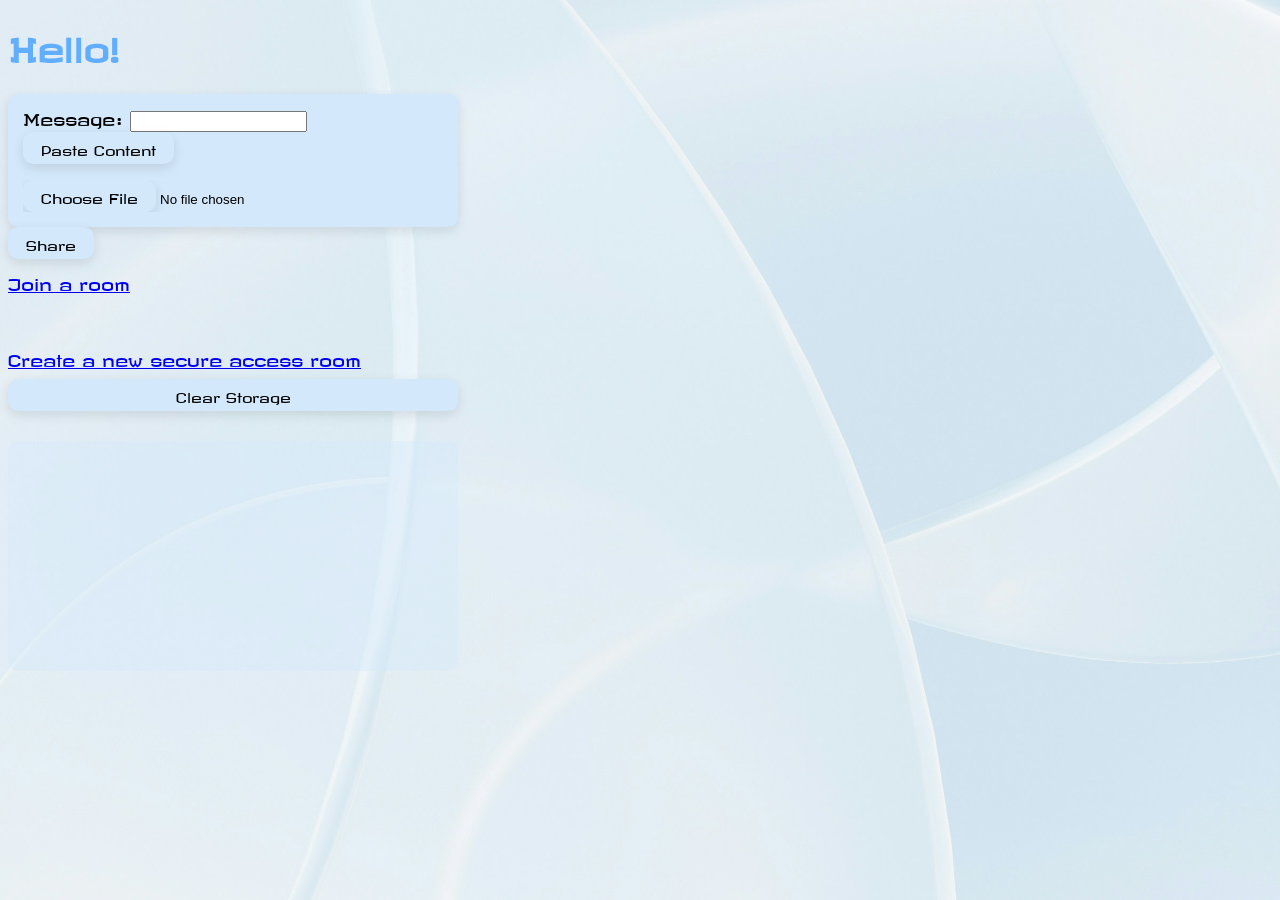
==== templates/index.html @ 6272de5f "working on grid layour" ====
<!DOCTYPE html>
<html lang="en">
<head>
    <link rel="preconnect" href="https://fonts.googleapis.com">
    <link rel="preconnect" href="https://fonts.gstatic.com" crossorigin>
    <link href="https://fonts.googleapis.com/css2?family=Revalia&display=swap" rel="stylesheet">
    <meta charset="UTF-8">
    <title>Room</title>
    <link rel="stylesheet" href="/static/style.css">
</head>
<body>
<div class = grid-container>
    <div class = "left-panel">
    <h1 class="heading"> Hello!</h1>
        <form class="chatForm" id="chatForm">
            <div class="messageTile">
            <label for="message">Message:</label>
            <input type="text" id="message" name="message">
            <button class="card" type="button" id="pasteBtn">Paste Content</button>
            <p></p><input class = "fileDrop" type="file" id="myFile" name="filename">
            </div>

            <button class = "card" type="submit">Share</button>

        </form>
    <a  href="/welcome.html">Join a room</a><p></p>
    <a  href="/create-new.html">Create a new secure access room</a>
    <button class = "card" type="button" id="clearBtn">Clear Storage</button>
    </div>
    <div id="message-container"></div>

</div>
    <script>
        const DB_NAME = "ShareRoomDB";
        const DB_VERSION = 1;

        function getDB() {
            return new Promise((resolve, reject) => {
                const request = indexedDB.open(DB_NAME, DB_VERSION);

                request.onupgradeneeded = function(event) {
                    const db = event.target.result;

                    if (!db.objectStoreNames.contains("messages")) {
                        const messages = db.createObjectStore("messages", {
                            keyPath: "id",
                            autoIncrement: true
                        });
                        messages.createIndex("room", "room", { unique: false });
                    }

                    if (!db.objectStoreNames.contains("files")) {
                        const files = db.createObjectStore("files", {
                            keyPath: "id",
                            autoIncrement: true
                        });
                        files.createIndex("room", "room", { unique: false });
                    }
                };

                request.onsuccess = function() {
                    resolve(request.result);
                };

                request.onerror = function() {
                    reject(request.error);
                };
            });
        }

        async function saveMessage(message) {
            const db = await getDB();

            return new Promise((resolve, reject) => {
                const transaction = db.transaction("messages", "readwrite");
                const store = transaction.objectStore("messages");

                const request = store.add(message);

                request.onsuccess = () => resolve();
                request.onerror = () => reject(request.error);
            });
        }
    </script>
    <script src = "https://cdn.socket.io/4.7.2/socket.io.min.js"></script>
    <script>
        const socket = io();
        const currentRoom = localStorage.getItem("currentRoom") || "default";
        let deviceId = localStorage.getItem("deviceId");
        socket.on('connect', async function() {
            if (localStorage.getItem("deviceId")==="Anonymous" || !deviceId) {
                deviceId = "Device_" + Math.floor(1000 + Math.random() * 9000);
                localStorage.setItem("deviceId", deviceId);
            }
            socket.emit('join_room', { deviceId: deviceId, room: currentRoom});
            try {
                const messages = await getMessages(currentRoom);
                console.log(messages);
                const container = document.getElementById('message-container');
                container.innerHTML = '';

                messages.forEach(message => {
                    appendMessage(message.text);
                });
            } catch (err) {
                console.error("Failed to load messages from IndexedDB:", err);
            }
        });
        document.getElementById('message').addEventListener('input', function() {
            if(document.getElementById('message').value.trim().length>0) {
                document.getElementById('myFile').disabled = true;
            }
            else{
                document.getElementById('myFile').disabled = false;

            }
        })
        document.getElementById('myFile').addEventListener('input', function() {
            if(document.getElementById('myFile').files.length>0) {
                document.getElementById('message').disabled = true;
            }
            else{
                document.getElementById('message').disabled = false;

            }
        })

        document.getElementById('chatForm').addEventListener('submit', function(e) {
            e.preventDefault();
            if(document.getElementById('message').value.trim().length>0) {
                const input = document.getElementById('message');

                socket.emit('client_message', {message: input.value});
                input.value = '';
            }

            if(document.getElementById('myFile').files.length>0)
            {
                const input = document.getElementById('myFile');
                const file = input.files[0];
                if (!file) return;
                const formData = new FormData();
                formData.append('file', file)
                fetch('/upload', {
                    method: 'POST',
                    body: formData
                })
                .then(response => response.json())
                .then(data => {
                    if (data.url) {
                        socket.emit("upload-file", { file_url: data.url });
                        input.value = '';
                    }
                })
            }
            document.getElementById('message').disabled = false;
            document.getElementById('myFile').disabled = false;

        });

        document.getElementById("pasteBtn").addEventListener("click", async (e) => {
            e.preventDefault();
            try {
                document.getElementById("message").value = await navigator.clipboard.readText();
                document.getElementById('myFile').disabled = true;

            } catch (err) {
                console.error("Failed to read clipboard contents: ", err);
            }
        });
        document.getElementById("clearBtn").addEventListener("click", async (e) => {
            e.preventDefault();
            const db = await getDB();

            return new Promise((resolve, reject) => {
                const transaction = db.transaction("messages", "readwrite");
                const store = transaction.objectStore("messages");
                const request = store.clear();

                request.onsuccess = function() {
                    resolve(request.result);
                    const container = document.getElementById('message-container');
                    container.innerHTML = '';
                };

                request.onerror = function() {
                    reject(request.error);
                };
            });

        });

        socket.on('server_response', async function(data){
            appendMessage(data.message);
            try {
                await saveMessage({
                    room: currentRoom,
                    text: data.message,
                });
            } catch (err) {
                console.error("Failed to save message to IndexedDB:", err);
            }
        });
        socket.on('load_history', async function (){
            try {
                const messages = await getMessages(currentRoom);
                const container = document.getElementById('message-container');
                container.innerHTML = '';
                messages.forEach(message => {
                    appendMessage(message.text);
                })
            } catch (err) {
                console.error("Failed to load history:", err);
            }
        })
        function appendMessage(msg){
            const container = document.getElementById('message-container');
            const newP = document.createElement('p');
            const parts = msg.split(': ');
            if (parts.length > 1 && parts[1].startsWith('/')) {
                const sender = parts[0];
                const fileUrl = parts[1];

                newP.appendChild(document.createTextNode(`${sender}: `));

                const link = document.createElement('a');
                link.href = fileUrl;
                link.textContent = "Open File";
                link.target = "_blank";

                newP.appendChild(link);
            } else {
                newP.textContent = msg;
            }
            container.appendChild(newP)

        }
        async function getMessages(room) {
            const db = await getDB();

            return new Promise((resolve, reject) => {
                const transaction = db.transaction("messages", "readonly");
                const store = transaction.objectStore("messages");
                const index = store.index("room");

                const request = index.getAll(room);

                request.onsuccess = function() {
                    resolve(request.result);
                };

                request.onerror = function() {
                    reject(request.error);
                };
            });
        }

    </script>

</body>
</html>
---- static/style.css ----
.revalia-regular {
  font-family: "Revalia", sans-serif;
  font-weight: 400;
  font-style: normal;
}
.grid-container{
    display: grid;
    grid-template-columns: minmax(320px, 450px);
    gap: 30px;
    align-items: start;
}
h1 {
    color: #61aeff;
}
.left-panel {
    display: flex;
    flex-direction: column;
    gap: 15px;
}
#message-container {
    margin-top: 0;
    padding: 15px;
    background-color: rgba(211, 232, 250, 0.4);
    border-radius: 10px;
    min-height: 200px;
    color: #359352;
    font-family: "Lucida Sans", sans-serif;
}
body{
    background-image: url('../images/bg1.jpg');
    background-position: center;
    background-size: cover;
    background-repeat: no-repeat;
    background-attachment: fixed;
    font-family: "Revalia", sans-serif;

}

.card{
    padding: 10px 18px;
    background-color: #d3e8fa;
    border: none;
    border-radius: 10px;
    box-shadow: 0 4px 12px rgba(0, 0, 0, 0.1);
    transition: transform 0.3s ease, box-shadow 0.3s ease;
    cursor: pointer;
    font-family: "Revalia", sans-serif;
}

.messageTile{
    grid-column: 1;
    width: 100%;
    padding: 15px;
    background-color: #d3e8fa;
    border-radius: 10px;
    box-shadow: 0 4px 12px rgba(0, 0, 0, 0.1);
    transition: transform 0.3s ease, box-shadow 0.3s ease;
    font-family: "Revalia", sans-serif;
    box-sizing: border-box;

}
.disabled {
  opacity: 0.5;
  pointer-events: none;
  background-color: #e0e0e0;
}


.fileDrop::file-selector-button {
    padding: 10px 18px;
    background-color: #d3e8fa;
    border: none;
    border-radius: 10px;
    box-shadow: 0 4px 12px rgba(0, 0, 0, 0.1);
    transition: transform 0.3s ease, box-shadow 0.3s ease;
    cursor: pointer;
    font-family: "Revalia", sans-serif;
}

.fileDrop::file-selector-button:hover {
  background-color:#d3e8fa;
}
#drop-zone {
  width: 100%;
  max-width: 500px;
  height: 200px;
  border: 2px dashed #ccc;
  border-radius: 8px;
  display: flex;
  align-items: center;
  justify-content: center;
  text-align: center;
  padding: 20px;
  color: #666;
  cursor: pointer;
  transition: background-color 0.2s, border-color 0.2s;
  outline: none;
}

#drop-zone.active {
  background-color: #f0f7ff;
  border-color: #0066cc;
  color: #0066cc;
}

#output {
  margin-top: 20px;
  white-space: pre-wrap;
  font-family: monospace;
}
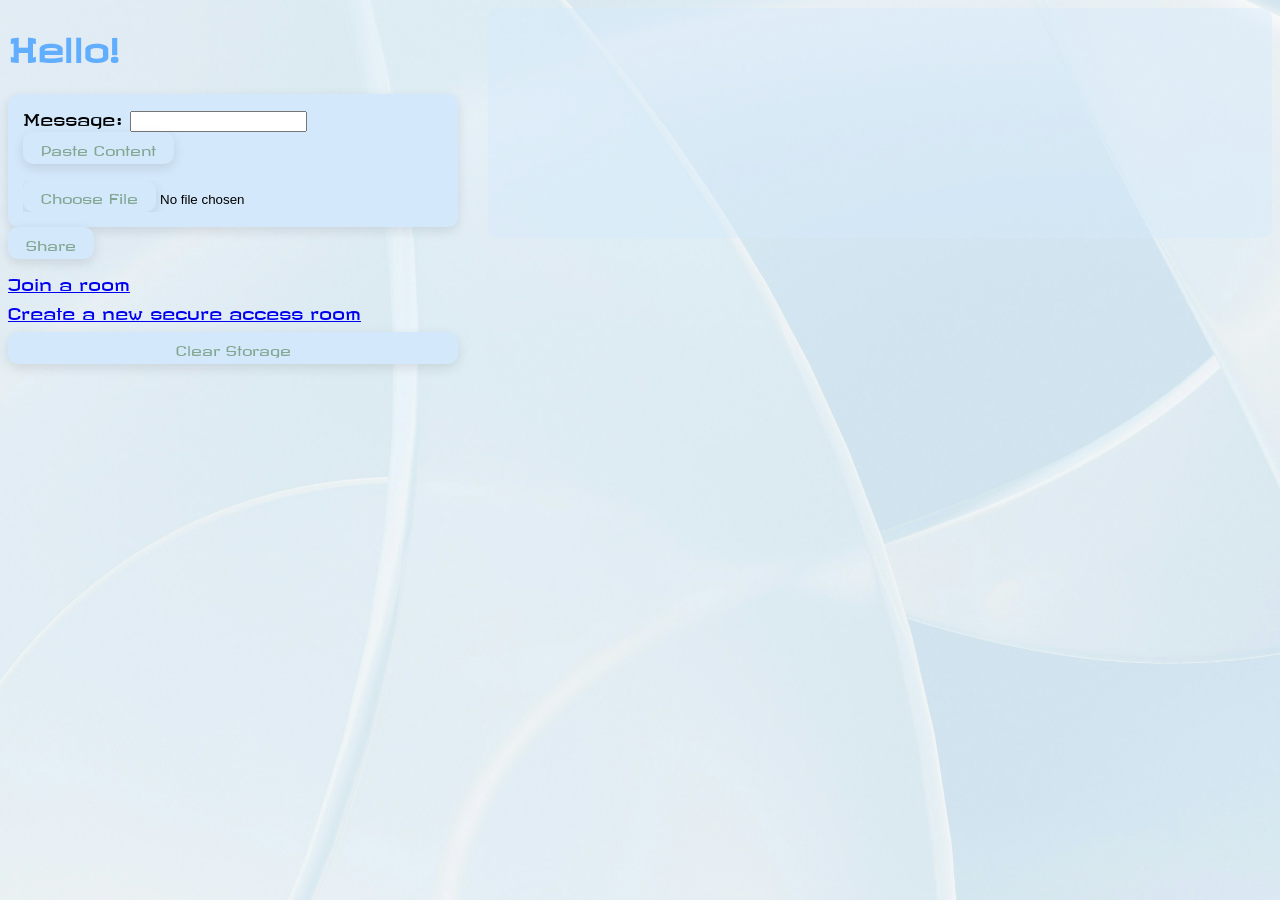
==== commit 1e048716: "working on css" ====
--- a/templates/index.html
+++ b/templates/index.html
@@ -23,7 +23,7 @@
             <button class = "card" type="submit">Share</button>
 
         </form>
-    <a  href="/welcome.html">Join a room</a><p></p>
+    <a  href="/welcome.html">Join a room</a>
     <a  href="/create-new.html">Create a new secure access room</a>
     <button class = "card" type="button" id="clearBtn">Clear Storage</button>
     </div>
--- a/static/style.css
+++ b/static/style.css
@@ -5,8 +5,7 @@
 }
 .grid-container{
     display: grid;
-    grid-template-columns: minmax(320px, 450px);
-    gap: 30px;
+    grid-template-columns: minmax(320px, 450px) 1fr;    gap: 30px;
     align-items: start;
 }
 h1 {
@@ -25,6 +24,7 @@
     min-height: 200px;
     color: #359352;
     font-family: "Lucida Sans", sans-serif;
+
 }
 body{
     background-image: url('../images/bg1.jpg');
@@ -45,6 +45,7 @@
     transition: transform 0.3s ease, box-shadow 0.3s ease;
     cursor: pointer;
     font-family: "Revalia", sans-serif;
+    color: #82a691
 }
 
 .messageTile{
@@ -75,6 +76,9 @@
     transition: transform 0.3s ease, box-shadow 0.3s ease;
     cursor: pointer;
     font-family: "Revalia", sans-serif;
+    color: #82a691
+
+
 }
 
 .fileDrop::file-selector-button:hover {
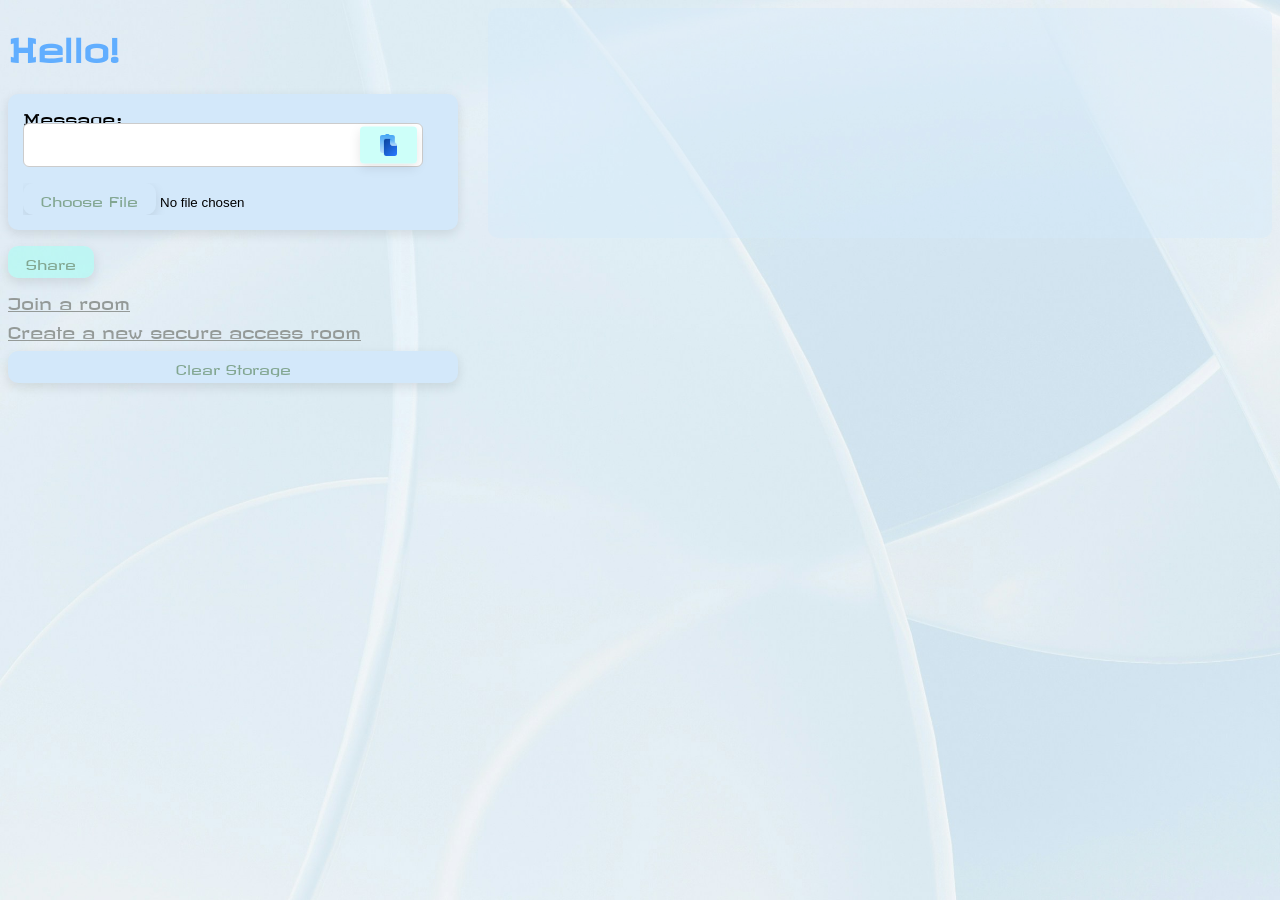
==== commit 9a4d922f: "worked on  otherp ages css" ====
--- a/templates/index.html
+++ b/templates/index.html
@@ -15,12 +15,16 @@
         <form class="chatForm" id="chatForm">
             <div class="messageTile">
             <label for="message">Message:</label>
-            <input type="text" id="message" name="message">
-            <button class="card" type="button" id="pasteBtn">Paste Content</button>
+            <div class = "input-container">
+                <input type="text" id="message" name="message">
+                <button class="card" type="button" id="pasteBtn">
+                  <img src="/images/paste1.png" alt="Paste Icon" width="25" height="25">
+                </button>
+            </div>
             <p></p><input class = "fileDrop" type="file" id="myFile" name="filename">
             </div>
 
-            <button class = "card" type="submit">Share</button>
+            <p></p><button class = "card2" type="submit">Share</button>
 
         </form>
     <a  href="/welcome.html">Join a room</a>
@@ -118,6 +122,8 @@
         document.getElementById('myFile').addEventListener('input', function() {
             if(document.getElementById('myFile').files.length>0) {
                 document.getElementById('message').disabled = true;
+                document.getElementById('pasteBtn').disabled = true;
+
             }
             else{
                 document.getElementById('message').disabled = false;
@@ -217,7 +223,7 @@
             const container = document.getElementById('message-container');
             const newP = document.createElement('p');
             const parts = msg.split(': ');
-            if (parts.length > 1 && parts[1].startsWith('/')) {
+            if (parts.length > 1 && /^\/[^\s]+\.[a-zA-Z0-9]{2,4}$/.test(parts[1].trim())) {
                 const sender = parts[0];
                 const fileUrl = parts[1];
 
--- a/static/style.css
+++ b/static/style.css
@@ -47,6 +47,17 @@
     font-family: "Revalia", sans-serif;
     color: #82a691
 }
+.card2{
+    padding: 10px 18px;
+    background-color: rgb(161 255 244 / 0.53);
+    border: none;
+    border-radius: 10px;
+    box-shadow: 0 4px 12px rgba(0, 0, 0, 0.1);
+    transition: transform 0.3s ease, box-shadow 0.3s ease;
+    cursor: pointer;
+    font-family: "Revalia", sans-serif;
+    color: #82a691
+}
 
 .messageTile{
     grid-column: 1;
@@ -82,33 +93,65 @@
 }
 
 .fileDrop::file-selector-button:hover {
-  background-color:#d3e8fa;
+    background-color:#d3e8fa;
 }
 #drop-zone {
-  width: 100%;
-  max-width: 500px;
-  height: 200px;
-  border: 2px dashed #ccc;
-  border-radius: 8px;
-  display: flex;
-  align-items: center;
-  justify-content: center;
-  text-align: center;
-  padding: 20px;
-  color: #666;
-  cursor: pointer;
-  transition: background-color 0.2s, border-color 0.2s;
-  outline: none;
+    width: 100%;
+    max-width: 500px;
+    height: 200px;
+    border: 2px dashed #ccc;
+    border-radius: 8px;
+    display: flex;
+    align-items: center;
+    justify-content: center;
+    text-align: center;
+    padding: 20px;
+    color: #666;
+    cursor: pointer;
+    transition: background-color 0.2s, border-color 0.2s;
+    outline: none;
 }
 
 #drop-zone.active {
-  background-color: #f0f7ff;
-  border-color: #0066cc;
-  color: #0066cc;
+    background-color: #f0f7ff;
+    border-color: #0066cc;
+    color: #0066cc;
 }
 
 #output {
-  margin-top: 20px;
-  white-space: pre-wrap;
-  font-family: monospace;
+    margin-top: 20px;
+    white-space: pre-wrap;
+    font-family: monospace;
 }
+a {
+    color: #949a98;
+}
+
+.input-container {
+    position: relative;
+    display: inline-block;
+    width: 100%;
+    max-width: 400px;
+}
+
+.input-container input {
+    width: 100%;
+    padding: 12px 100px 12px 16px;
+    box-sizing: border-box;
+    border: 1px solid #ccc;
+    border-radius: 6px;
+    font-size: 16px;
+}
+
+.input-container button {
+    position: absolute;
+    right: 6px;
+    top: 50%;
+    transform: translateY(-50%);
+    padding: 6px 16px;
+    background-color: rgb(161 255 244 / 0.53);\
+    color: white;
+    border: none;
+    border-radius: 4px;
+    cursor: pointer;
+}
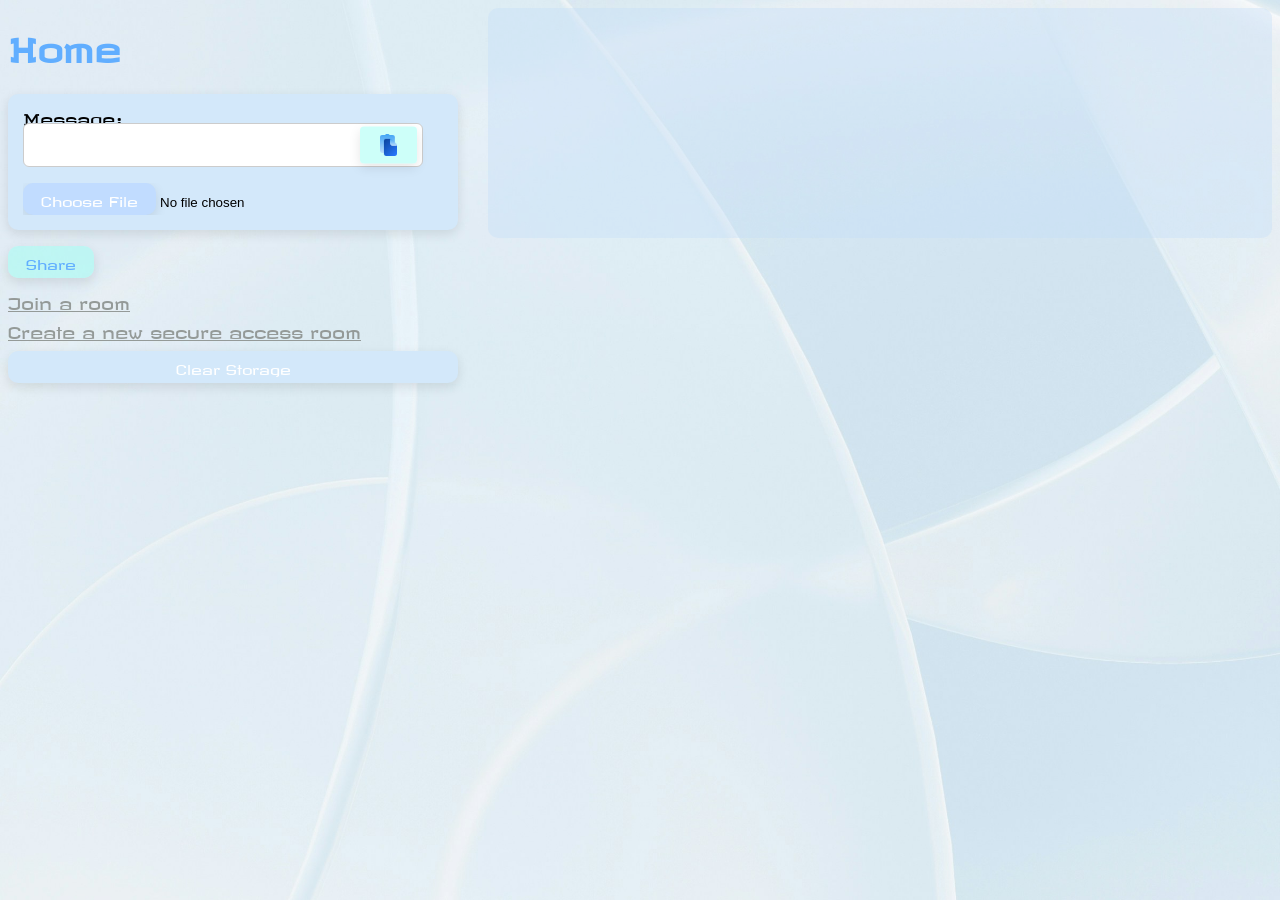
==== commit ac50eca0: "working on clear histgory across devices" ====
--- a/templates/index.html
+++ b/templates/index.html
@@ -11,7 +11,7 @@
 <body>
 <div class = grid-container>
     <div class = "left-panel">
-    <h1 class="heading"> Hello!</h1>
+    <h1 class="heading" id = "h1"> Home</h1>
         <form class="chatForm" id="chatForm">
             <div class="messageTile">
             <label for="message">Message:</label>
@@ -97,6 +97,17 @@
                 localStorage.setItem("deviceId", deviceId);
             }
             socket.emit('join_room', { deviceId: deviceId, room: currentRoom});
+            if(currentRoom!=="default")
+            {
+                const container = document.getElementById('h1');
+                container.innerHTML = 'Home: '+ currentRoom;
+            }
+            else
+            {
+                const container = document.getElementById('h1');
+                container.innerHTML = 'Home';
+
+            }
             try {
                 const messages = await getMessages(currentRoom);
                 console.log(messages);
@@ -127,6 +138,7 @@
             }
             else{
                 document.getElementById('message').disabled = false;
+                document.getElementById('pasteBtn').disabled = false;
 
             }
         })
--- a/static/style.css
+++ b/static/style.css
@@ -19,7 +19,7 @@
 #message-container {
     margin-top: 0;
     padding: 15px;
-    background-color: rgba(211, 232, 250, 0.4);
+    background-color: rgb(194 222 246 / 0.38);
     border-radius: 10px;
     min-height: 200px;
     color: #359352;
@@ -45,8 +45,12 @@
     transition: transform 0.3s ease, box-shadow 0.3s ease;
     cursor: pointer;
     font-family: "Revalia", sans-serif;
-    color: #82a691
+    color: #ffffff
 }
+.card:hover {
+    background-color: #89bdff;
+}
+
 .card2{
     padding: 10px 18px;
     background-color: rgb(161 255 244 / 0.53);
@@ -56,7 +60,10 @@
     transition: transform 0.3s ease, box-shadow 0.3s ease;
     cursor: pointer;
     font-family: "Revalia", sans-serif;
-    color: #82a691
+    color: #61aeff
+}
+.card2:hover {
+    background-color: #89bdff;
 }
 
 .messageTile{
@@ -80,20 +87,20 @@
 
 .fileDrop::file-selector-button {
     padding: 10px 18px;
-    background-color: #d3e8fa;
+    background-color: #c1dcff;
     border: none;
     border-radius: 10px;
     box-shadow: 0 4px 12px rgba(0, 0, 0, 0.1);
     transition: transform 0.3s ease, box-shadow 0.3s ease;
     cursor: pointer;
     font-family: "Revalia", sans-serif;
-    color: #82a691
+    color: #ffffff
 
 
 }
 
 .fileDrop::file-selector-button:hover {
-    background-color:#d3e8fa;
+    background-color: #89bdff;
 }
 #drop-zone {
     width: 100%;
@@ -149,7 +156,7 @@
     top: 50%;
     transform: translateY(-50%);
     padding: 6px 16px;
-    background-color: rgb(161 255 244 / 0.53);\
+    background-color: rgb(161 255 244 / 0.53);
     color: white;
     border: none;
     border-radius: 4px;
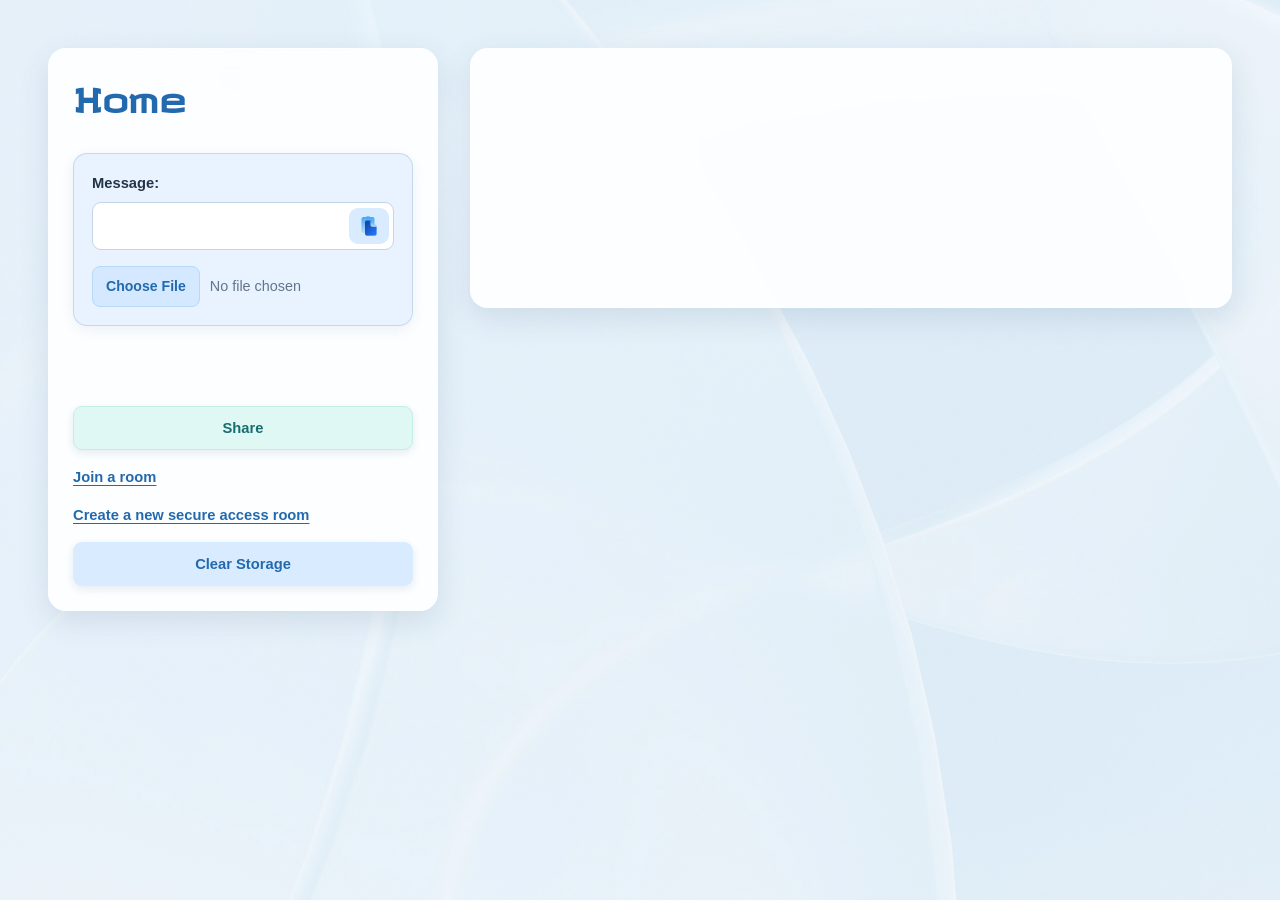
==== commit 21583b1e: "c fixed ui/ux" ====
--- a/templates/index.html
+++ b/templates/index.html
@@ -5,7 +5,8 @@
     <link rel="preconnect" href="https://fonts.gstatic.com" crossorigin>
     <link href="https://fonts.googleapis.com/css2?family=Revalia&display=swap" rel="stylesheet">
     <meta charset="UTF-8">
-    <title>Room</title>
+        <meta name="viewport" content="width=device-width, initial-scale=1.0">
+<title>Room</title>
     <link rel="stylesheet" href="/static/style.css">
 </head>
 <body>
@@ -85,6 +86,29 @@
                 request.onerror = () => reject(request.error);
             });
         }
+
+        async function clearRoomMessages(room) {
+            const db = await getDB();
+
+            return new Promise((resolve, reject) => {
+                const transaction = db.transaction("messages", "readwrite");
+                const store = transaction.objectStore("messages");
+                const index = store.index("room");
+                const request = index.openCursor(IDBKeyRange.only(room));
+
+                request.onsuccess = function() {
+                    const cursor = request.result;
+                    if (cursor) {
+                        cursor.delete();
+                        cursor.continue();
+                    }
+                };
+
+                transaction.oncomplete = () => resolve();
+                transaction.onerror = () => reject(transaction.error);
+                transaction.onabort = () => reject(transaction.error);
+            });
+        }
     </script>
     <script src = "https://cdn.socket.io/4.7.2/socket.io.min.js"></script>
     <script>
@@ -99,26 +123,12 @@
             socket.emit('join_room', { deviceId: deviceId, room: currentRoom});
             if(currentRoom!=="default")
             {
-                const container = document.getElementById('h1');
-                container.innerHTML = 'Home: '+ currentRoom;
+                document.getElementById('h1').innerHTML = 'Home: '+ currentRoom;
             }
             else
             {
-                const container = document.getElementById('h1');
-                container.innerHTML = 'Home';
-
-            }
-            try {
-                const messages = await getMessages(currentRoom);
-                console.log(messages);
-                const container = document.getElementById('message-container');
-                container.innerHTML = '';
-
-                messages.forEach(message => {
-                    appendMessage(message.text);
-                });
-            } catch (err) {
-                console.error("Failed to load messages from IndexedDB:", err);
+                document.getElementById('h1').innerHTML = 'Home';
+
             }
         });
         document.getElementById('message').addEventListener('input', function() {
@@ -186,27 +196,6 @@
                 console.error("Failed to read clipboard contents: ", err);
             }
         });
-        document.getElementById("clearBtn").addEventListener("click", async (e) => {
-            e.preventDefault();
-            const db = await getDB();
-
-            return new Promise((resolve, reject) => {
-                const transaction = db.transaction("messages", "readwrite");
-                const store = transaction.objectStore("messages");
-                const request = store.clear();
-
-                request.onsuccess = function() {
-                    resolve(request.result);
-                    const container = document.getElementById('message-container');
-                    container.innerHTML = '';
-                };
-
-                request.onerror = function() {
-                    reject(request.error);
-                };
-            });
-
-        });
 
         socket.on('server_response', async function(data){
             appendMessage(data.message);
@@ -219,18 +208,45 @@
                 console.error("Failed to save message to IndexedDB:", err);
             }
         });
-        socket.on('load_history', async function (){
+        socket.on('load_history', async function (data){
+            if (data && data.success) {
+                    const container = document.getElementById('message-container');
+                    container.innerHTML = '';
+
+                if (data.history && Array.isArray(data.history)) {
+                    data.history.forEach(msg => appendMessage(msg));
+                    try {
+                        await clearRoomMessages(data.room);
+                        const db = await getDB();
+                        const transaction = db.transaction("messages", "readwrite");
+                        data.history.forEach(msg => {
+                            transaction.objectStore("messages").add({ room: data.room, text: msg });
+                        });
+                    } catch (err) {
+                        console.error("Failed to sync IndexedDB:", err);
+                    }
+                }
+            } else {
+                localStorage.setItem("currentRoom", "default");
+                document.getElementById('h1').innerHTML = 'Home';
+            }
+        })
+        socket.on('clear_chat', async () => {
+            const container = document.getElementById('message-container');
+            if (container) {
+                container.innerHTML = '';
+            }
             try {
-                const messages = await getMessages(currentRoom);
-                const container = document.getElementById('message-container');
-                container.innerHTML = '';
-                messages.forEach(message => {
-                    appendMessage(message.text);
-                })
+                await clearRoomMessages(currentRoom);
             } catch (err) {
-                console.error("Failed to load history:", err);
-            }
-        })
+                console.error("Failed to clear this room from IndexedDB:", err);
+            }
+        });
+        document.getElementById("clearBtn").addEventListener("click", (e) => {
+            e.preventDefault();
+            socket.emit('clear_history');
+        });
+
         function appendMessage(msg){
             const container = document.getElementById('message-container');
             const newP = document.createElement('p');
--- a/static/style.css
+++ b/static/style.css
@@ -1,128 +1,331 @@
-.revalia-regular {
-  font-family: "Revalia", sans-serif;
-  font-weight: 400;
-  font-style: normal;
-}
-.grid-container{
-    display: grid;
-    grid-template-columns: minmax(320px, 450px) 1fr;    gap: 30px;
-    align-items: start;
-}
-h1 {
-    color: #61aeff;
-}
-.left-panel {
-    display: flex;
-    flex-direction: column;
-    gap: 15px;
-}
-#message-container {
-    margin-top: 0;
-    padding: 15px;
-    background-color: rgb(194 222 246 / 0.38);
-    border-radius: 10px;
-    min-height: 200px;
-    color: #359352;
-    font-family: "Lucida Sans", sans-serif;
-
-}
-body{
-    background-image: url('../images/bg1.jpg');
+/* Base layout */
+* {
+    box-sizing: border-box;
+}
+
+:root {
+    color-scheme: light;
+    --blue: #3989d6;
+    --blue-dark: #2369ad;
+    --blue-soft: #e8f3ff;
+    --mint: #dff8f3;
+    --text: #243447;
+    --muted: #64748b;
+    --surface: rgba(255, 255, 255, 0.88);
+    --border: rgba(74, 125, 177, 0.22);
+    --shadow: 0 10px 30px rgba(30, 73, 115, 0.12);
+}
+
+html {
+    min-height: 100%;
+}
+
+body {
+    min-height: 100vh;
+    margin: 0;
+    padding: clamp(18px, 4vw, 48px);
+    background-image:
+        linear-gradient(rgba(235, 245, 255, 0.48), rgba(235, 245, 255, 0.48)),
+        url("../images/bg1.jpg");
     background-position: center;
     background-size: cover;
     background-repeat: no-repeat;
     background-attachment: fixed;
+    color: var(--text);
+    font-family: Arial, Helvetica, sans-serif;
+    line-height: 1.5;
+}
+
+h1 {
+    margin: 0 0 22px;
+    color: var(--blue-dark);
     font-family: "Revalia", sans-serif;
-
-}
-
-.card{
-    padding: 10px 18px;
-    background-color: #d3e8fa;
-    border: none;
-    border-radius: 10px;
-    box-shadow: 0 4px 12px rgba(0, 0, 0, 0.1);
-    transition: transform 0.3s ease, box-shadow 0.3s ease;
+    font-size: clamp(1.45rem, 3vw, 2rem);
+    line-height: 1.3;
+    overflow-wrap: anywhere;
+}
+
+h2, h3 {
+    color: var(--blue-dark);
+}
+
+.grid-container {
+    display: grid;
+    grid-template-columns: minmax(280px, 390px) minmax(0, 1fr);
+    gap: clamp(18px, 3vw, 32px);
+    align-items: start;
+    width: min(1200px, 100%);
+    margin: 0 auto;
+}
+
+.left-panel {
+    display: flex;
+    flex-direction: column;
+    align-items: stretch;
+    gap: 16px;
+    min-width: 0;
+    padding: 24px;
+    background: var(--surface);
+    border: 1px solid rgba(255, 255, 255, 0.72);
+    border-radius: 18px;
+    box-shadow: var(--shadow);
+    backdrop-filter: blur(10px);
+}
+
+.chatForm {
+    display: flex;
+    flex-direction: column;
+    gap: 16px;
+}
+
+.messageTile {
+    width: 100%;
+    padding: 18px;
+    background: var(--blue-soft);
+    border: 1px solid var(--border);
+    border-radius: 14px;
+    box-shadow: 0 4px 14px rgba(30, 73, 115, 0.07);
+}
+
+.messageTile label,
+.input-container label {
+    display: block;
+    margin-bottom: 8px;
+    color: var(--text);
+    font-size: 0.92rem;
+    font-weight: 700;
+}
+
+.input-container {
+    position: relative;
+    display: block;
+    width: 100%;
+    max-width: 480px;
+}
+
+.input-container input {
+    display: block;
+    width: 100%;
+    min-height: 46px;
+    padding: 11px 16px;
+    border: 1px solid #c6d5e4;
+    border-radius: 9px;
+    background: #fff;
+    color: var(--text);
+    font: inherit;
+    font-size: 1rem;
+    transition: border-color 0.18s ease, box-shadow 0.18s ease;
+}
+
+#message {
+    padding-right: 68px;
+}
+
+.input-container input:focus,
+textarea:focus,
+select:focus {
+    outline: none;
+    border-color: var(--blue);
+    box-shadow: 0 0 0 3px rgba(57, 137, 214, 0.16);
+}
+
+.fileDrop {
+    display: block;
+    width: 100%;
+    margin-top: 14px;
+    color: var(--muted);
+    font: inherit;
+    font-size: 0.9rem;
+}
+
+.fileDrop::file-selector-button {
+    margin-right: 10px;
+    padding: 9px 13px;
+    background: #d4e9ff;
+    border: 1px solid #b7d8f7;
+    border-radius: 8px;
+    color: var(--blue-dark);
+    font: inherit;
+    font-size: 0.88rem;
+    font-weight: 700;
     cursor: pointer;
-    font-family: "Revalia", sans-serif;
-    color: #ffffff
-}
-.card:hover {
-    background-color: #89bdff;
-}
-
-.card2{
-    padding: 10px 18px;
-    background-color: rgb(161 255 244 / 0.53);
-    border: none;
-    border-radius: 10px;
-    box-shadow: 0 4px 12px rgba(0, 0, 0, 0.1);
-    transition: transform 0.3s ease, box-shadow 0.3s ease;
-    cursor: pointer;
-    font-family: "Revalia", sans-serif;
-    color: #61aeff
-}
-.card2:hover {
-    background-color: #89bdff;
-}
-
-.messageTile{
-    grid-column: 1;
-    width: 100%;
-    padding: 15px;
-    background-color: #d3e8fa;
-    border-radius: 10px;
-    box-shadow: 0 4px 12px rgba(0, 0, 0, 0.1);
-    transition: transform 0.3s ease, box-shadow 0.3s ease;
-    font-family: "Revalia", sans-serif;
-    box-sizing: border-box;
-
-}
-.disabled {
-  opacity: 0.5;
-  pointer-events: none;
-  background-color: #e0e0e0;
-}
-
-
-.fileDrop::file-selector-button {
-    padding: 10px 18px;
-    background-color: #c1dcff;
-    border: none;
-    border-radius: 10px;
-    box-shadow: 0 4px 12px rgba(0, 0, 0, 0.1);
-    transition: transform 0.3s ease, box-shadow 0.3s ease;
-    cursor: pointer;
-    font-family: "Revalia", sans-serif;
-    color: #ffffff
-
-
+    transition: background-color 0.18s ease;
 }
 
 .fileDrop::file-selector-button:hover {
-    background-color: #89bdff;
-}
-#drop-zone {
-    width: 100%;
-    max-width: 500px;
-    height: 200px;
-    border: 2px dashed #ccc;
-    border-radius: 8px;
-    display: flex;
+    background: #bfddfb;
+}
+
+.card,
+.card2 {
+    display: inline-flex;
     align-items: center;
     justify-content: center;
+    min-height: 42px;
+    padding: 10px 16px;
+    border: 1px solid transparent;
+    border-radius: 9px;
+    box-shadow: 0 3px 9px rgba(30, 73, 115, 0.10);
+    font: inherit;
+    font-size: 0.92rem;
+    font-weight: 700;
+    cursor: pointer;
+    transition: background-color 0.18s ease, transform 0.18s ease,
+                box-shadow 0.18s ease;
+}
+
+.card {
+    background: #d8ebff;
+    color: var(--blue-dark);
+}
+
+.card2 {
+    background: #dff8f3;
+    border-color: #c3eee5;
+    color: #176e70;
+}
+
+.card:hover,
+.card2:hover {
+    transform: translateY(-1px);
+    box-shadow: 0 5px 13px rgba(30, 73, 115, 0.14);
+}
+
+.card:hover {
+    background: #c2e0ff;
+}
+
+.card2:hover {
+    background: #c9f0e8;
+}
+
+.card:active,
+.card2:active {
+    transform: translateY(0);
+}
+
+button:focus-visible,
+a:focus-visible {
+    outline: 3px solid rgba(57, 137, 214, 0.45);
+    outline-offset: 3px;
+}
+
+button:disabled,
+input:disabled {
+    opacity: 0.5;
+    cursor: not-allowed;
+}
+
+#pasteBtn {
+    position: absolute;
+    top: 50%;
+    right: 5px;
+    width: 40px;
+    min-height: 36px;
+    padding: 5px;
+    transform: translateY(-50%);
+    box-shadow: none;
+}
+
+#pasteBtn img {
+    display: block;
+    width: 22px;
+    height: 22px;
+    object-fit: contain;
+}
+
+.left-panel > a,
+form + a,
+body > a {
+    width: fit-content;
+    color: var(--blue-dark);
+    font-size: 0.92rem;
+    font-weight: 700;
+    text-decoration-thickness: 1px;
+    text-underline-offset: 3px;
+}
+
+a:hover {
+    color: #174e83;
+}
+
+#message-container {
+    min-width: 0;
+    min-height: 260px;
+    max-height: calc(100vh - 96px);
+    overflow-y: auto;
+    padding: 22px;
+    background: var(--surface);
+    border: 1px solid rgba(255, 255, 255, 0.72);
+    border-radius: 18px;
+    box-shadow: var(--shadow);
+    backdrop-filter: blur(10px);
+    color: var(--text);
+    font-family: Arial, Helvetica, sans-serif;
+    overflow-wrap: anywhere;
+}
+
+#message-container p {
+    width: fit-content;
+    max-width: min(90%, 720px);
+    margin: 0 0 12px;
+    padding: 11px 14px;
+    background: #e8f3ff;
+    border: 1px solid #d5e8fa;
+    border-radius: 12px 12px 12px 4px;
+    line-height: 1.45;
+    overflow-wrap: anywhere;
+}
+
+#message-container p:last-child {
+    margin-bottom: 0;
+}
+
+#message-container a {
+    color: var(--blue-dark);
+    font-weight: 700;
+}
+
+form {
+    width: min(100%, 520px);
+}
+
+form .card2 {
+    margin-top: 16px;
+}
+
+#error-message {
+    min-height: 1.5em;
+    color: #b42318;
+    font-family: Arial, Helvetica, sans-serif;
+}
+
+.disabled {
+    opacity: 0.5;
+    pointer-events: none;
+    background-color: #e0e0e0;
+}
+
+#drop-zone {
+    display: flex;
+    width: 100%;
+    max-width: 500px;
+    min-height: 180px;
+    align-items: center;
+    justify-content: center;
+    padding: 20px;
+    border: 2px dashed #9bbbd8;
+    border-radius: 12px;
+    color: var(--muted);
     text-align: center;
-    padding: 20px;
-    color: #666;
     cursor: pointer;
-    transition: background-color 0.2s, border-color 0.2s;
-    outline: none;
+    transition: background-color 0.2s ease, border-color 0.2s ease;
 }
 
 #drop-zone.active {
-    background-color: #f0f7ff;
-    border-color: #0066cc;
-    color: #0066cc;
+    background: #f0f7ff;
+    border-color: var(--blue);
+    color: var(--blue-dark);
 }
 
 #output {
@@ -130,35 +333,55 @@
     white-space: pre-wrap;
     font-family: monospace;
 }
-a {
-    color: #949a98;
-}
-
-.input-container {
-    position: relative;
-    display: inline-block;
-    width: 100%;
-    max-width: 400px;
-}
-
-.input-container input {
-    width: 100%;
-    padding: 12px 100px 12px 16px;
-    box-sizing: border-box;
-    border: 1px solid #ccc;
-    border-radius: 6px;
-    font-size: 16px;
-}
-
-.input-container button {
-    position: absolute;
-    right: 6px;
-    top: 50%;
-    transform: translateY(-50%);
-    padding: 6px 16px;
-    background-color: rgb(161 255 244 / 0.53);
-    color: white;
-    border: none;
-    border-radius: 4px;
-    cursor: pointer;
-}+
+@media (max-width: 760px) {
+    body {
+        padding: 18px;
+        background-attachment: scroll;
+    }
+
+    .grid-container {
+        grid-template-columns: minmax(0, 1fr);
+        gap: 18px;
+    }
+
+    .left-panel {
+        padding: 20px;
+    }
+
+    #message-container {
+        min-height: 220px;
+        max-height: 55vh;
+        padding: 16px;
+    }
+}
+
+@media (max-width: 420px) {
+    body {
+        padding: 12px;
+    }
+
+    .left-panel {
+        padding: 16px;
+    }
+
+    .messageTile {
+        padding: 14px;
+    }
+
+    .card,
+    .card2 {
+        width: 100%;
+    }
+}
+
+@media (prefers-reduced-motion: reduce) {
+    *,
+    *::before,
+    *::after {
+        scroll-behavior: auto !important;
+        transition-duration: 0.01ms !important;
+        animation-duration: 0.01ms !important;
+        animation-iteration-count: 1 !important;
+    }
+}
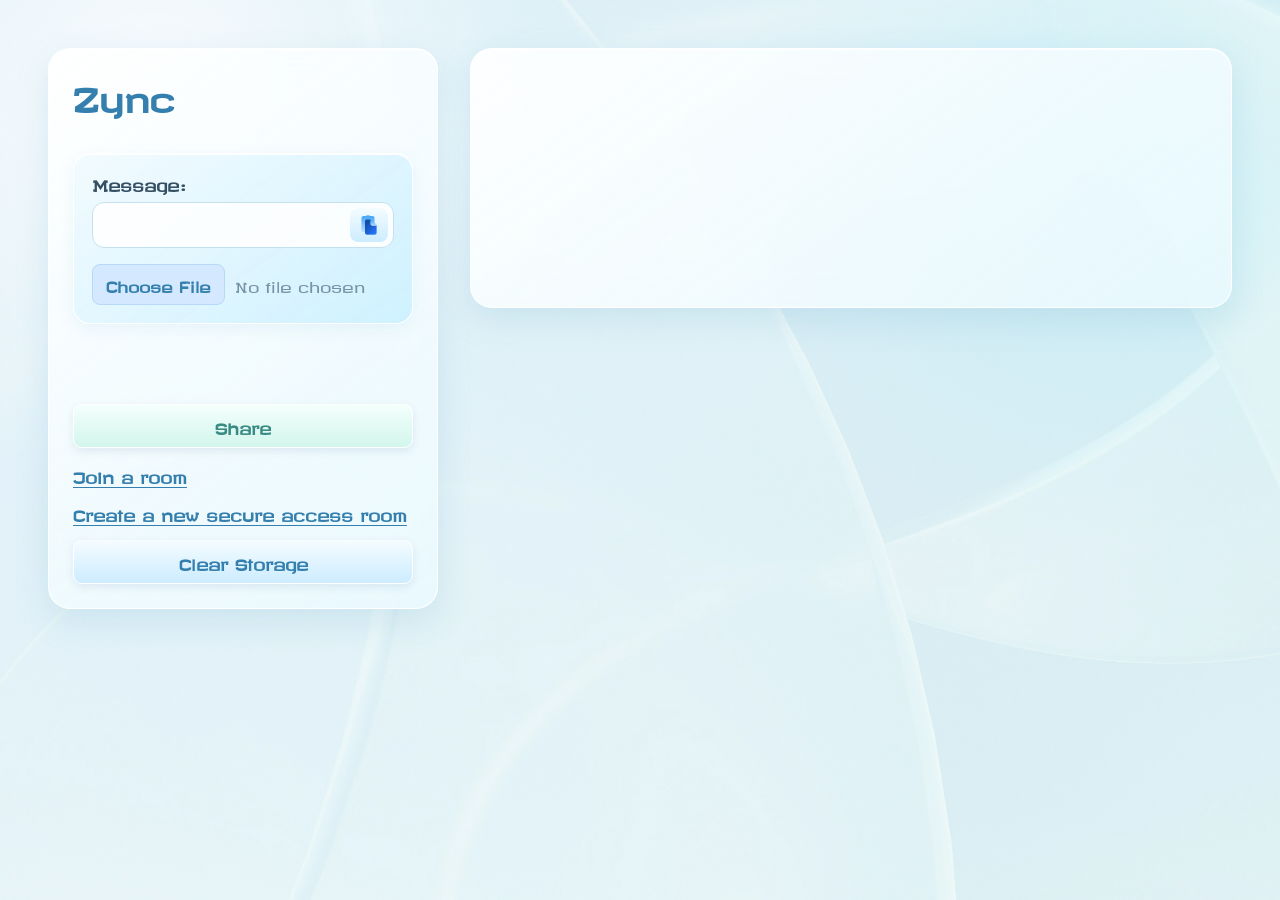
==== commit e14d100e: "final" ====
--- a/templates/index.html
+++ b/templates/index.html
@@ -12,7 +12,7 @@
 <body>
 <div class = grid-container>
     <div class = "left-panel">
-    <h1 class="heading" id = "h1"> Home</h1>
+    <h1 class="heading" id = "h1">Zync</h1>
         <form class="chatForm" id="chatForm">
             <div class="messageTile">
             <label for="message">Message:</label>
@@ -123,11 +123,11 @@
             socket.emit('join_room', { deviceId: deviceId, room: currentRoom});
             if(currentRoom!=="default")
             {
-                document.getElementById('h1').innerHTML = 'Home: '+ currentRoom;
+                document.getElementById('h1').innerHTML = 'Zync: '+ currentRoom;
             }
             else
             {
-                document.getElementById('h1').innerHTML = 'Home';
+                document.getElementById('h1').innerHTML = 'Zync';
 
             }
         });
@@ -251,9 +251,12 @@
             const container = document.getElementById('message-container');
             const newP = document.createElement('p');
             const parts = msg.split(': ');
-            if (parts.length > 1 && /^\/[^\s]+\.[a-zA-Z0-9]{2,4}$/.test(parts[1].trim())) {
+            const messageContent = parts.length > 1 ? parts.slice(1).join(': ') : msg;
+            const isFile = parts.length > 1 && /^\/[^\s]+\.[a-zA-Z0-9]{2,4}$/.test(messageContent.trim());
+
+            if (isFile) {
                 const sender = parts[0];
-                const fileUrl = parts[1];
+                const fileUrl = messageContent.trim();
 
                 newP.appendChild(document.createTextNode(`${sender}: `));
 
@@ -261,14 +264,55 @@
                 link.href = fileUrl;
                 link.textContent = "Open File";
                 link.target = "_blank";
+                link.rel = "noopener noreferrer";
 
                 newP.appendChild(link);
             } else {
-                newP.textContent = msg;
-            }
-            container.appendChild(newP)
-
-        }
+                newP.appendChild(document.createTextNode(msg));
+            }
+
+            const copyButton = document.createElement('button');
+            copyButton.type = 'button';
+            copyButton.className = 'copy-message';
+            copyButton.textContent = 'Copy';
+            copyButton.setAttribute('aria-label', 'Copy message content');
+
+            copyButton.addEventListener('click', async () => {
+                const originalLabel = copyButton.textContent;
+                try {
+                    await navigator.clipboard.writeText(messageContent);
+                    copyButton.textContent = 'Copied!';
+                } catch (err) {
+                    // Fallback for browsers where the Clipboard API is unavailable.
+                    const temporaryInput = document.createElement('textarea');
+                    temporaryInput.value = messageContent;
+                    temporaryInput.style.position = 'fixed';
+                    temporaryInput.style.opacity = '0';
+                    document.body.appendChild(temporaryInput);
+                    temporaryInput.select();
+
+                    try {
+                        if (document.execCommand('copy')) {
+                            copyButton.textContent = 'Copied!';
+                        } else {
+                            copyButton.textContent = 'Copy failed';
+                        }
+                    } catch (copyError) {
+                        copyButton.textContent = 'Copy failed';
+                    }
+
+                    temporaryInput.remove();
+                }
+
+                setTimeout(() => {
+                    copyButton.textContent = originalLabel;
+                }, 1500);
+            });
+
+            newP.appendChild(copyButton);
+            container.appendChild(newP);
+        }
+
         async function getMessages(room) {
             const db = await getDB();
 
--- a/static/style.css
+++ b/static/style.css
@@ -5,15 +5,15 @@
 
 :root {
     color-scheme: light;
-    --blue: #3989d6;
-    --blue-dark: #2369ad;
-    --blue-soft: #e8f3ff;
-    --mint: #dff8f3;
-    --text: #243447;
-    --muted: #64748b;
-    --surface: rgba(255, 255, 255, 0.88);
-    --border: rgba(74, 125, 177, 0.22);
-    --shadow: 0 10px 30px rgba(30, 73, 115, 0.12);
+    --blue: #65b9e8;
+    --blue-dark: #347fae;
+    --blue-soft: #eaf8ff;
+    --mint: #dffaf3;
+    --text: #345064;
+    --muted: #7893a5;
+    --surface: rgba(248, 253, 255, 0.82);
+    --border: rgba(116, 190, 222, 0.34);
+    --shadow: 0 12px 34px rgba(77, 153, 190, 0.16);
 }
 
 html {
@@ -25,14 +25,16 @@
     margin: 0;
     padding: clamp(18px, 4vw, 48px);
     background-image:
-        linear-gradient(rgba(235, 245, 255, 0.48), rgba(235, 245, 255, 0.48)),
+        radial-gradient(circle at 12% 12%, rgba(255, 255, 255, 0.78), transparent 28%),
+        radial-gradient(circle at 88% 18%, rgba(185, 239, 247, 0.42), transparent 30%),
+        linear-gradient(135deg, rgba(224, 246, 255, 0.42), rgba(232, 255, 249, 0.40)),
         url("../images/bg1.jpg");
     background-position: center;
     background-size: cover;
     background-repeat: no-repeat;
     background-attachment: fixed;
     color: var(--text);
-    font-family: Arial, Helvetica, sans-serif;
+    font-family: "Revalia", sans-serif;
     line-height: 1.5;
 }
 
@@ -65,11 +67,11 @@
     gap: 16px;
     min-width: 0;
     padding: 24px;
-    background: var(--surface);
-    border: 1px solid rgba(255, 255, 255, 0.72);
-    border-radius: 18px;
-    box-shadow: var(--shadow);
-    backdrop-filter: blur(10px);
+    background: linear-gradient(145deg, rgba(255, 255, 255, 0.91), rgba(235, 250, 255, 0.78));
+    border: 1px solid rgba(255, 255, 255, 0.92);
+    border-radius: 22px;
+    box-shadow: inset 0 1px 0 rgba(255, 255, 255, 0.95), var(--shadow);
+    backdrop-filter: blur(16px);
 }
 
 .chatForm {
@@ -81,10 +83,10 @@
 .messageTile {
     width: 100%;
     padding: 18px;
-    background: var(--blue-soft);
-    border: 1px solid var(--border);
-    border-radius: 14px;
-    box-shadow: 0 4px 14px rgba(30, 73, 115, 0.07);
+    background: linear-gradient(145deg, rgba(242, 251, 255, 0.96), rgb(200 239 255 / 0.86));
+    border: 1px solid rgba(255, 255, 255, 0.95);
+    border-radius: 17px;
+    box-shadow: inset 0 1px 0 #fff, 0 5px 16px rgba(91, 166, 202, 0.10);
 }
 
 .messageTile label,
@@ -108,11 +110,11 @@
     width: 100%;
     min-height: 46px;
     padding: 11px 16px;
-    border: 1px solid #c6d5e4;
-    border-radius: 9px;
-    background: #fff;
+    border: 1px solid #c5e1ee;
+    border-radius: 12px;
+    background: rgba(255, 255, 255, 0.88);
     color: var(--text);
-    font: inherit;
+    font-family: Arial, Helvetica, sans-serif;
     font-size: 1rem;
     transition: border-color 0.18s ease, box-shadow 0.18s ease;
 }
@@ -126,7 +128,7 @@
 select:focus {
     outline: none;
     border-color: var(--blue);
-    box-shadow: 0 0 0 3px rgba(57, 137, 214, 0.16);
+    box-shadow: 0 0 0 3px rgba(101, 185, 232, 0.20), 0 3px 12px rgba(101, 185, 232, 0.10);
 }
 
 .fileDrop {
@@ -175,14 +177,15 @@
 }
 
 .card {
-    background: #d8ebff;
-    color: var(--blue-dark);
+    background: linear-gradient(180deg, #f4fcff, #ccecff);
+    border-color: rgba(255, 255, 255, 0.9);
+    color: #347fae;
 }
 
 .card2 {
-    background: #dff8f3;
-    border-color: #c3eee5;
-    color: #176e70;
+    background: linear-gradient(180deg, #f4fffc, #d2f6ec);
+    border-color: rgba(255, 255, 255, 0.95);
+    color: #398b83;
 }
 
 .card:hover,
@@ -192,11 +195,11 @@
 }
 
 .card:hover {
-    background: #c2e0ff;
+    background: linear-gradient(180deg, #ffffff, #bce4ff);
 }
 
 .card2:hover {
-    background: #c9f0e8;
+    background: linear-gradient(180deg, #ffffff, #c0f0e5);
 }
 
 .card:active,
@@ -255,11 +258,11 @@
     max-height: calc(100vh - 96px);
     overflow-y: auto;
     padding: 22px;
-    background: var(--surface);
-    border: 1px solid rgba(255, 255, 255, 0.72);
-    border-radius: 18px;
-    box-shadow: var(--shadow);
-    backdrop-filter: blur(10px);
+    background: linear-gradient(145deg, rgba(255, 255, 255, 0.91), rgba(235, 250, 255, 0.78));
+    border: 1px solid rgba(255, 255, 255, 0.92);
+    border-radius: 22px;
+    box-shadow: inset 0 1px 0 rgba(255, 255, 255, 0.95), var(--shadow);
+    backdrop-filter: blur(16px);
     color: var(--text);
     font-family: Arial, Helvetica, sans-serif;
     overflow-wrap: anywhere;
@@ -270,9 +273,10 @@
     max-width: min(90%, 720px);
     margin: 0 0 12px;
     padding: 11px 14px;
-    background: #e8f3ff;
-    border: 1px solid #d5e8fa;
-    border-radius: 12px 12px 12px 4px;
+    background: linear-gradient(145deg, rgb(231 248 255 / 0.98), rgb(196 232 255 / 0.92));
+    border: 1px solid rgba(255, 255, 255, 0.96);
+    border-radius: 15px 15px 15px 5px;
+    box-shadow: 0 3px 12px rgba(91, 166, 202, 0.08);
     line-height: 1.45;
     overflow-wrap: anywhere;
 }
@@ -385,3 +389,77 @@
         animation-iteration-count: 1 !important;
     }
 }
+
+
+/* Subtle Frutiger Aero finish */
+.left-panel,
+#message-container {
+    position: relative;
+    overflow: auto;
+}
+
+.left-panel::before,
+#message-container::before {
+    content: "";
+    position: absolute;
+    top: 0;
+    left: 12%;
+    width: 76%;
+    height: 1px;
+    background: linear-gradient(90deg, transparent, rgba(255, 255, 255, 0.98), transparent);
+    pointer-events: none;
+}
+
+#message-container::-webkit-scrollbar {
+    width: 9px;
+}
+
+#message-container::-webkit-scrollbar-track {
+    background: rgba(218, 241, 250, 0.45);
+    border-radius: 20px;
+}
+
+#message-container::-webkit-scrollbar-thumb {
+    background: rgba(111, 183, 216, 0.55);
+    border: 2px solid rgba(245, 252, 255, 0.8);
+    border-radius: 20px;
+}
+
+#message-container::-webkit-scrollbar-thumb:hover {
+    background: rgba(75, 157, 197, 0.72);
+}
+
+
+/* Per-message copy control */
+#message-container p {
+    position: relative;
+    padding-right: 72px;
+}
+
+.copy-message {
+    position: absolute;
+    top: 7px;
+    right: 7px;
+    min-height: 28px;
+    padding: 4px 9px;
+    border: 1px solid rgba(116, 190, 222, 0.38);
+    border-radius: 8px;
+    background: linear-gradient(180deg, rgba(255, 255, 255, 0.96), rgba(222, 244, 255, 0.94));
+    color: #347fae;
+    font: inherit;
+    font-size: 0.75rem;
+    font-weight: 700;
+    cursor: pointer;
+    opacity: 0.82;
+    transition: opacity 0.18s ease, background-color 0.18s ease,
+                box-shadow 0.18s ease;
+}
+
+.copy-message:hover {
+    opacity: 1;
+    box-shadow: 0 2px 8px rgba(77, 153, 190, 0.16);
+}
+
+.copy-message:focus-visible {
+    opacity: 1;
+}
